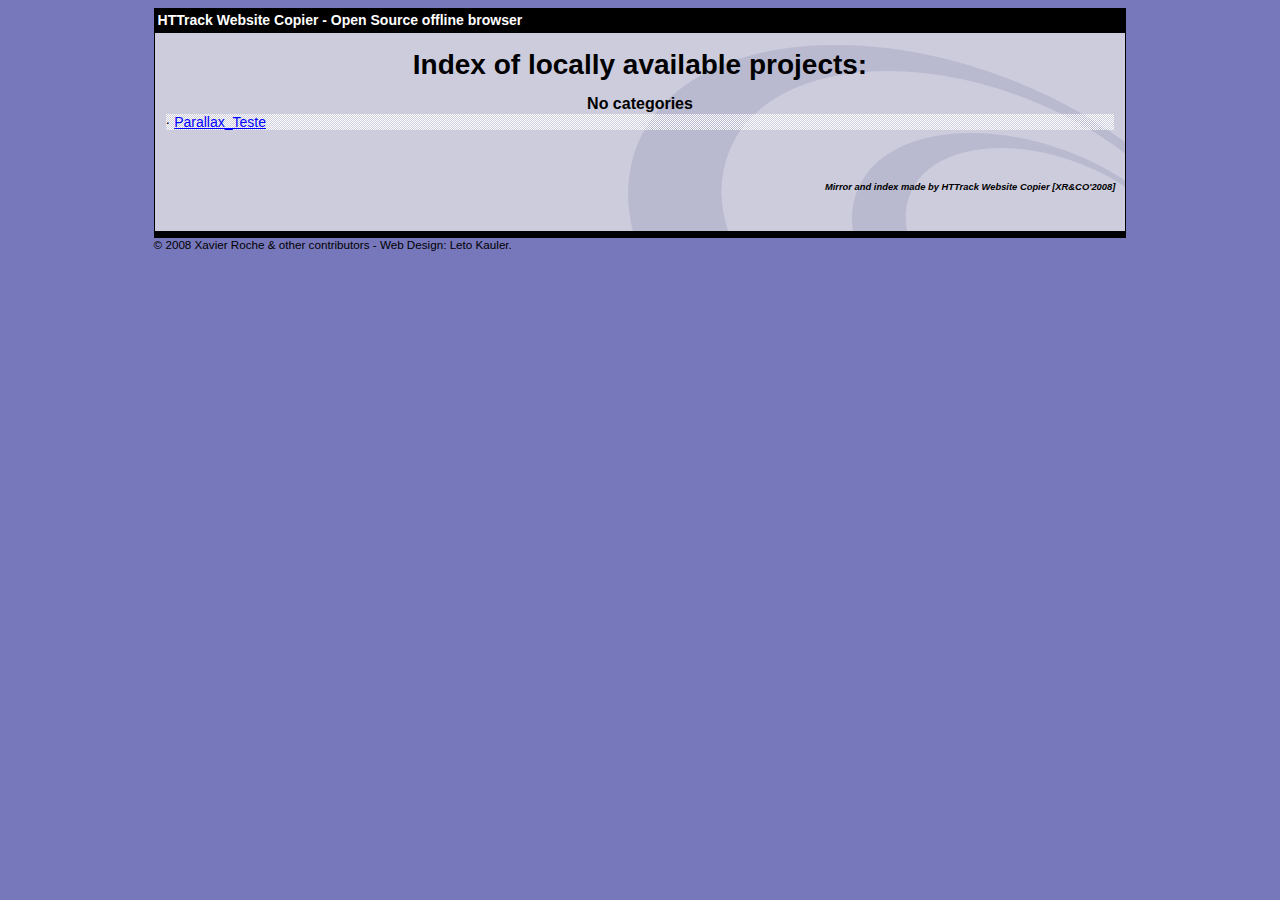
==== index.html @ 12cd448f "UP" ====
<html xmlns="http://www.w3.org/1999/xhtml" lang="en">

<head>
	<meta http-equiv="Content-Type" content="text/html; charset=utf-8" />
	<meta name="description" content="HTTrack is an easy-to-use website mirror utility. It allows you to download a World Wide website from the Internet to a local directory,building recursively all structures, getting html, images, and other files from the server to your computer. Links are rebuiltrelatively so that you can freely browse to the local site (works with any browser). You can mirror several sites together so that you can jump from one toanother. You can, also, update an existing mirror site, or resume an interrupted download. The robot is fully configurable, with an integrated help" />
	<meta name="keywords" content="httrack, HTTRACK, HTTrack, winhttrack, WINHTTRACK, WinHTTrack, offline browser, web mirror utility, aspirateur web, surf offline, web capture, www mirror utility, browse offline, local  site builder, website mirroring, aspirateur www, internet grabber, capture de site web, internet tool, hors connexion, unix, dos, windows 95, windows 98, solaris, ibm580, AIX 4.0, HTS, HTGet, web aspirator, web aspirateur, libre, GPL, GNU, free software" />
	<title>List of available projects - HTTrack Website Copier</title>
	<!-- Mirror and index made by HTTrack Website Copier/3.49-2 [XR&CO'2014] -->

	<style type="text/css">
	<!--

body {
	margin: 0;  padding: 0;  margin-bottom: 15px;  margin-top: 8px;
	background: #77b;
}
body, td {
	font: 14px "Trebuchet MS", Verdana, Arial, Helvetica, sans-serif;
	}

#subTitle {
	background: #000;  color: #fff;  padding: 4px;  font-weight: bold; 
	}

#siteNavigation a, #siteNavigation .current {
	font-weight: bold;  color: #448;
	}
#siteNavigation a:link    { text-decoration: none; }
#siteNavigation a:visited { text-decoration: none; }

#siteNavigation .current { background-color: #ccd; }

#siteNavigation a:hover   { text-decoration: none;  background-color: #fff;  color: #000; }
#siteNavigation a:active  { text-decoration: none;  background-color: #ccc; }


a:link    { text-decoration: underline;  color: #00f; }
a:visited { text-decoration: underline;  color: #000; }
a:hover   { text-decoration: underline;  color: #c00; }
a:active  { text-decoration: underline; }

#pageContent {
	clear: both;
	border-bottom: 6px solid #000;
	padding: 10px;  padding-top: 20px;
	line-height: 1.65em;
	background-image: url(backblue.gif);
	background-repeat: no-repeat;
	background-position: top right;
	}

#pageContent, #siteNavigation {
	background-color: #ccd;
	}


.imgLeft  { float: left;   margin-right: 10px;  margin-bottom: 10px; }
.imgRight { float: right;  margin-left: 10px;   margin-bottom: 10px; }

hr { height: 1px;  color: #000;  background-color: #000;  margin-bottom: 15px; }

h1 { margin: 0;  font-weight: bold;  font-size: 2em; }
h2 { margin: 0;  font-weight: bold;  font-size: 1.6em; }
h3 { margin: 0;  font-weight: bold;  font-size: 1.3em; }
h4 { margin: 0;  font-weight: bold;  font-size: 1.18em; }

.blak { background-color: #000; }
.hide { display: none; }
.tableWidth { min-width: 400px; }

.tblRegular       { border-collapse: collapse; }
.tblRegular td    { padding: 6px;  background-image: url(fade.gif);  border: 2px solid #99c; }
.tblHeaderColor, .tblHeaderColor td { background: #99c; }
.tblNoBorder td   { border: 0; }


// -->
</style>

</head>

<body>
<table width="76%" border="0" align="center" cellspacing="0" cellpadding="3" class="tableWidth">
	<tr>
	<td id="subTitle">HTTrack Website Copier - Open Source offline browser</td>
	</tr>
</table>
<table width="76%" border="0" align="center" cellspacing="0" cellpadding="0" class="tableWidth">
<tr class="blak">
<td>
	<table width="100%" border="0" align="center" cellspacing="1" cellpadding="0">
	<tr>
	<td colspan="6"> 
		<table width="100%" border="0" align="center" cellspacing="0" cellpadding="10">
		<tr> 
		<td id="pageContent"> 
<!-- ==================== End prologue ==================== -->


<h1 ALIGN=Center>Index of locally available projects:</H1>
  <table border="0" width="100%" cellspacing="1" cellpadding="0">
		<TH>
		<BR/>
			No categories
		</TH>
		<TR>
		  <TD BACKGROUND="fade.gif">
                    &middot; <A HREF="Parallax_Teste/index.html">Parallax_Teste</A>
   		  </TD>
		</TR>
	</TABLE>
	<BR>
	<H6 ALIGN="RIGHT">
         <I>Mirror and index made by HTTrack Website Copier [XR&CO'2008]</I>
	</H6>
	<!-- Mirror and index made by HTTrack Website Copier/3.49-2 [XR&CO'2014] -->
	<!-- Thanks for using HTTrack Website Copier! -->

<!-- ==================== Start epilogue ==================== -->
		</td>
		</tr>
		</table>
	</td>
	</tr>
	</table>
</td>
</tr>
</table>

<table width="76%" border="0" align="center" valign="bottom" cellspacing="0" cellpadding="0">
	<tr>
	<td id="footer"><small>&copy; 2008 Xavier Roche & other contributors - Web Design: Leto Kauler.</small></td>
	</tr>
</table>

</body>

</html>
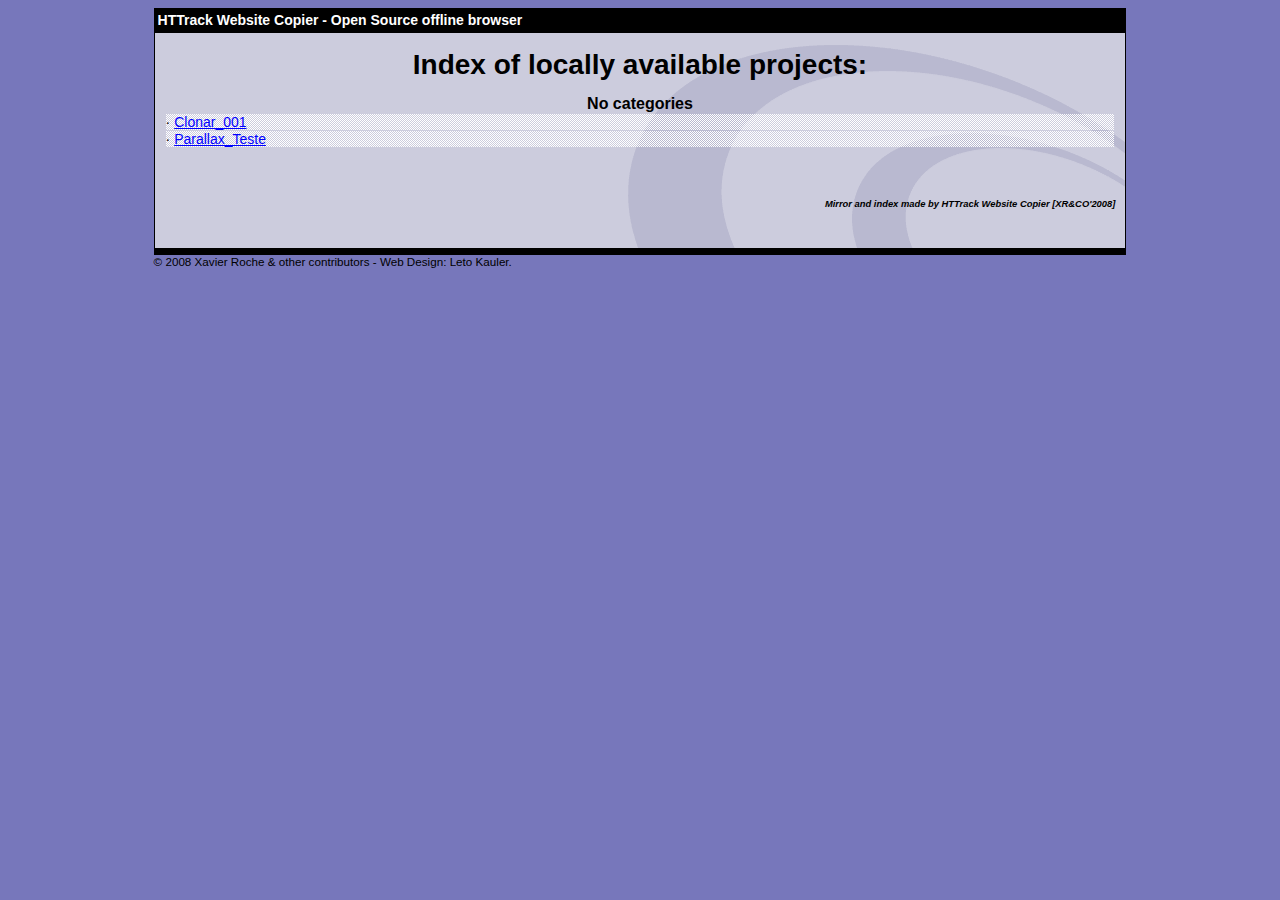
==== commit 5ba4bbf4: "Site clonado" ====
--- a/index.html
+++ b/index.html
@@ -105,6 +105,11 @@
 		</TH>
 		<TR>
 		  <TD BACKGROUND="fade.gif">
+                    &middot; <A HREF="Clonar_001/index.html">Clonar_001</A>
+   		  </TD>
+		</TR>
+		<TR>
+		  <TD BACKGROUND="fade.gif">
                     &middot; <A HREF="Parallax_Teste/index.html">Parallax_Teste</A>
    		  </TD>
 		</TR>
